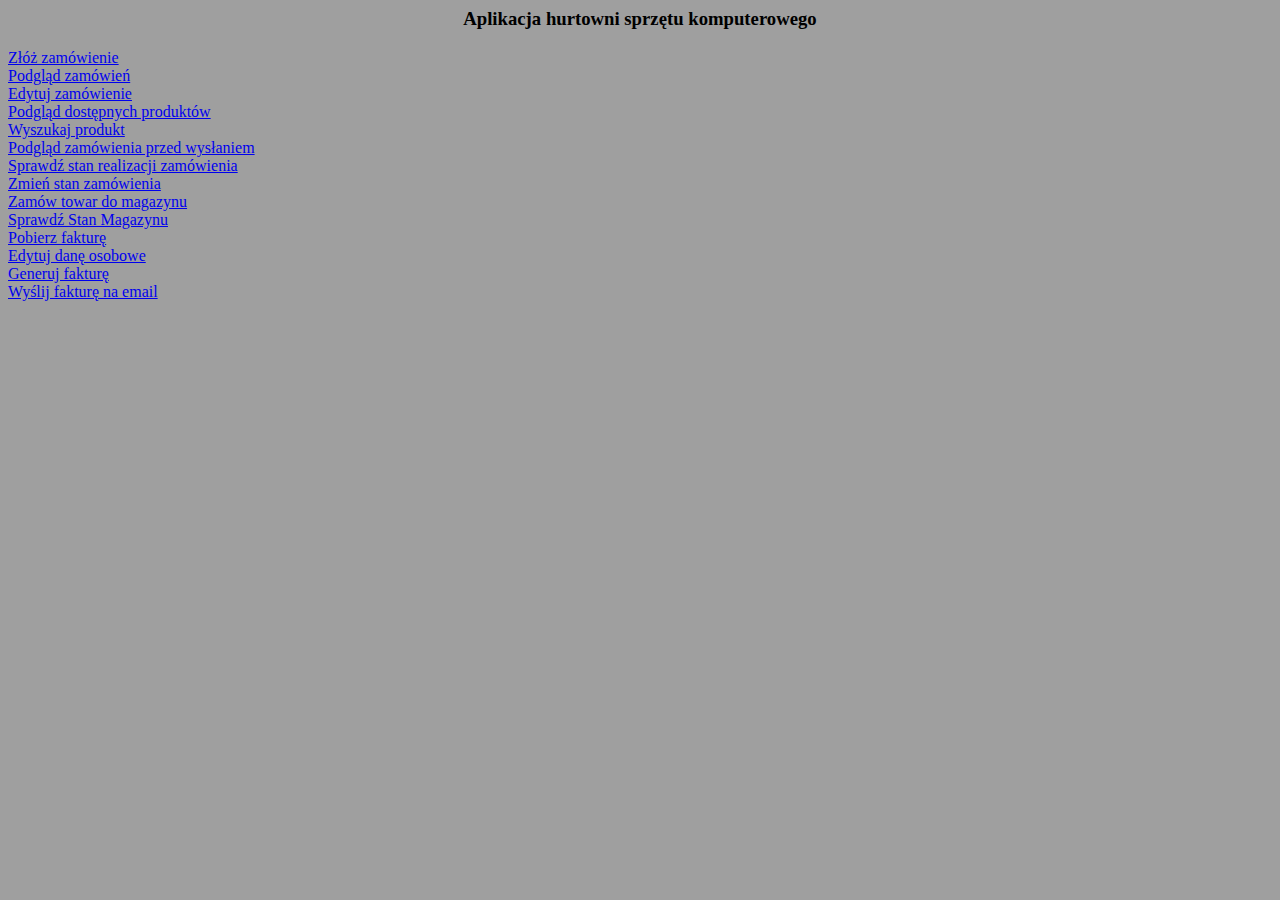
==== index.html @ 9dd5b04f "interfejs testowy v0.5" ====
<HTML>
<BODY bgcolor=#9F9F9F>
<h3><center>Aplikacja hurtowni sprzętu komputerowego</h3>

<a href="zloz_zamowienie.html">Złóż zamówienie</a><br>
<a href="podglad_zamowien.html">Podgląd zamówień</a><br>
<a href="edytuj_zamowienie.html">Edytuj zamówienie</a><br>
<a href="podglad_dostepnych_produktów.html">Podgląd dostępnych produktów</a><br>
<a href="wyszukaj_produkt.html">Wyszukaj produkt</a><br>
<a href="podglad_zamowienia_przed_wyslaniem.html">Podgląd zamówienia przed wysłaniem</a><br>
<a href="sprawdz_stan_realizacji.html">Sprawdź stan realizacji zamówienia</a><br>
<a href="zmien_stan_zamowienia.html">Zmień stan zamówienia</a><br>
<a href="zamow_towar_magazyn.html">Zamów towar do magazynu</a><br>
<a href="sprawdz_stan_magazynu.html">Sprawdź Stan Magazynu</a><br>
<a href="pobierz_fakture">Pobierz fakturę</a><br>
<a href="Edytuj_dane_osobowe">Edytuj danę osobowe</a><br>
<a href="generuj_fakture">Generuj fakturę</a><br>
<a href="wyslij_fakture_mail">Wyślij fakturę na email</a><br>

</BODY>
</HTML>
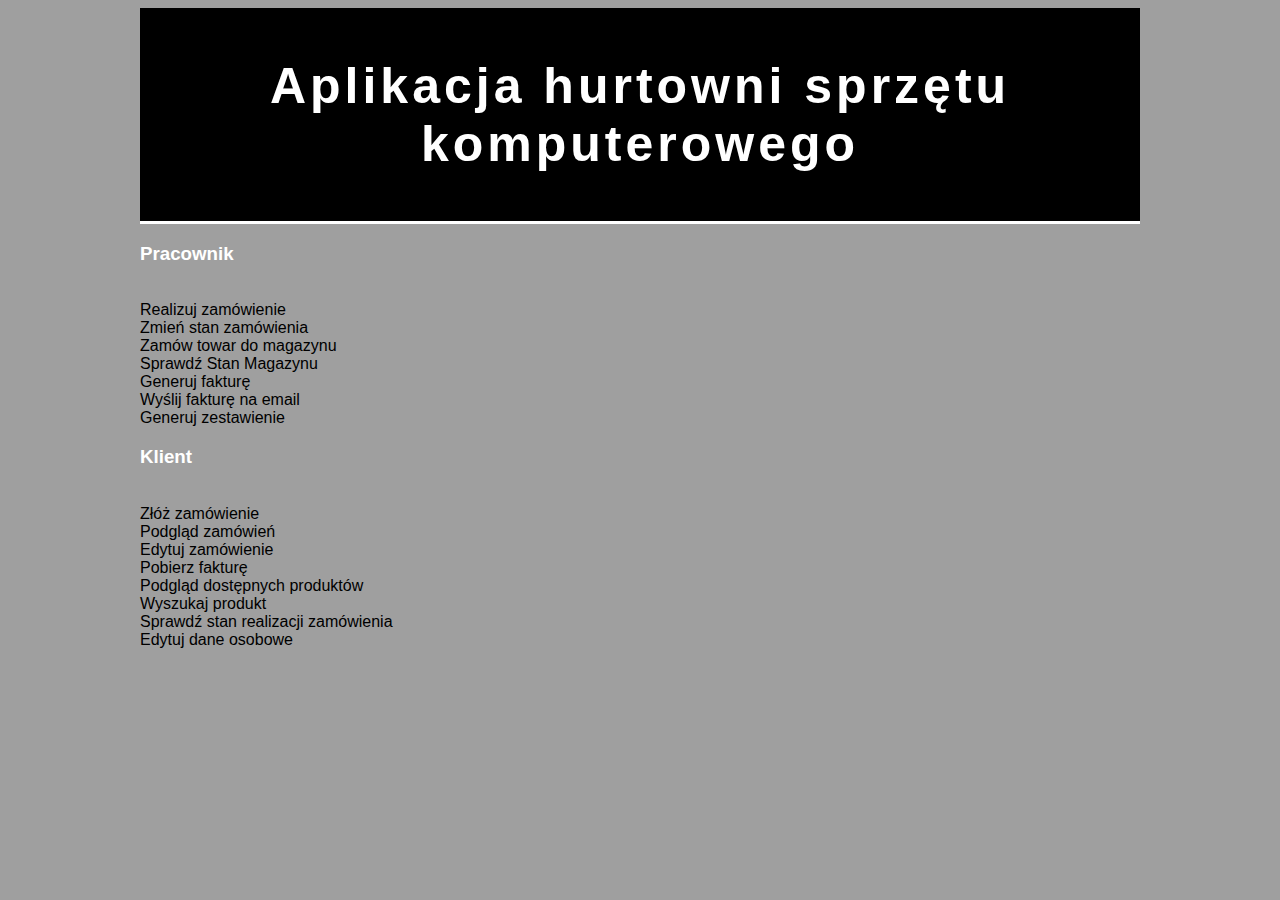
==== commit 95213128: "interfejs v1.0, css" ====
--- a/index.html
+++ b/index.html
@@ -1,21 +1,49 @@
-<HTML>
-<BODY bgcolor=#9F9F9F>
-<h3><center>Aplikacja hurtowni sprzętu komputerowego</h3>
+<!DOCTYPE HTML> 
 
-<a href="zloz_zamowienie.html">Złóż zamówienie</a><br>
-<a href="podglad_zamowien.html">Podgląd zamówień</a><br>
-<a href="edytuj_zamowienie.html">Edytuj zamówienie</a><br>
-<a href="podglad_dostepnych_produktów.html">Podgląd dostępnych produktów</a><br>
-<a href="wyszukaj_produkt.html">Wyszukaj produkt</a><br>
-<a href="podglad_zamowienia_przed_wyslaniem.html">Podgląd zamówienia przed wysłaniem</a><br>
-<a href="sprawdz_stan_realizacji.html">Sprawdź stan realizacji zamówienia</a><br>
-<a href="zmien_stan_zamowienia.html">Zmień stan zamówienia</a><br>
-<a href="zamow_towar_magazyn.html">Zamów towar do magazynu</a><br>
-<a href="sprawdz_stan_magazynu.html">Sprawdź Stan Magazynu</a><br>
-<a href="pobierz_fakture">Pobierz fakturę</a><br>
-<a href="Edytuj_dane_osobowe">Edytuj danę osobowe</a><br>
-<a href="generuj_fakture">Generuj fakturę</a><br>
-<a href="wyslij_fakture_mail">Wyślij fakturę na email</a><br>
+<HTML lang="pl">
 
+<HEAD>
+	<title>Aplikacja hurtowni sprzętu komputerowego</title>
+	<meta charset="utf-8" />
+	<link rel="stylesheet" href="style.css" type="text/css" />
+</HEAD>
+
+
+
+<BODY>
+
+<div id="container">
+
+<div id="logo">
+	<h1>Aplikacja hurtowni sprzętu komputerowego</h1>
+</div>
+
+
+	
+<h3> Pracownik </h3> <br>
+
+	<a href="realizuj_zamowienie.html">Realizuj zamówienie</a><br>
+	<a href="zmien_stan_zamowienia.html">Zmień stan zamówienia</a><br>
+	<a href="zamow_towar_magazyn.html">Zamów towar do magazynu</a><br>
+	<a href="sprawdz_stan_magazynu.html">Sprawdź Stan Magazynu</a><br>
+	<a href="generuj_fakture">Generuj fakturę</a><br>
+	<a href="wyslij_fakture_mail">Wyślij fakturę na email</a><br>
+	<a href="generuj_zestawienie">Generuj zestawienie</a><br>
+
+<h3> Klient </h3> <br>
+
+	<a href="zloz_zamowienie.html">Złóż zamówienie</a><br>
+	<a href="podglad_zamowien.html">Podgląd zamówień</a><br>
+	<a href="edytuj_zamowienie.html">Edytuj zamówienie</a><br>
+	<a href="pobierz_fakture">Pobierz fakturę</a><br>
+	<a href="podglad_dostepnych_produktów.html">Podgląd dostępnych produktów</a><br>
+	<a href="wyszukaj_produkt.html">Wyszukaj produkt</a><br>
+	<a href="sprawdz_stan_realizacji.html">Sprawdź stan realizacji zamówienia</a><br>
+	<a href="Edytuj_dane_osobowe">Edytuj dane osobowe</a><br>
+	
+	
+	
+</div>	
+	
 </BODY>
 </HTML> 
--- a/style.css
+++ b/style.css
@@ -0,0 +1,43 @@
+body
+{
+	background-color: #9F9F9F;
+	font-family: 'tahoma', sans-serif;
+	color: white;
+				
+}
+
+
+a:link
+{
+	color:black;
+	text-decoration:none;
+}	
+
+a:visited
+{
+	color:black;
+}	
+
+a:hover
+{
+	color:white;
+			
+}
+
+#container
+ {
+	width: 1000px;
+	margin-left: auto;
+	margin-right: auto;
+	
+ }
+	
+#logo
+ {
+	background-color: black;
+	font-size: 25px;
+	color: white;
+	text-align: center;
+	padding: 15px;
+	border-bottom: 3px solid white;
+	letter-spacing: 4px;